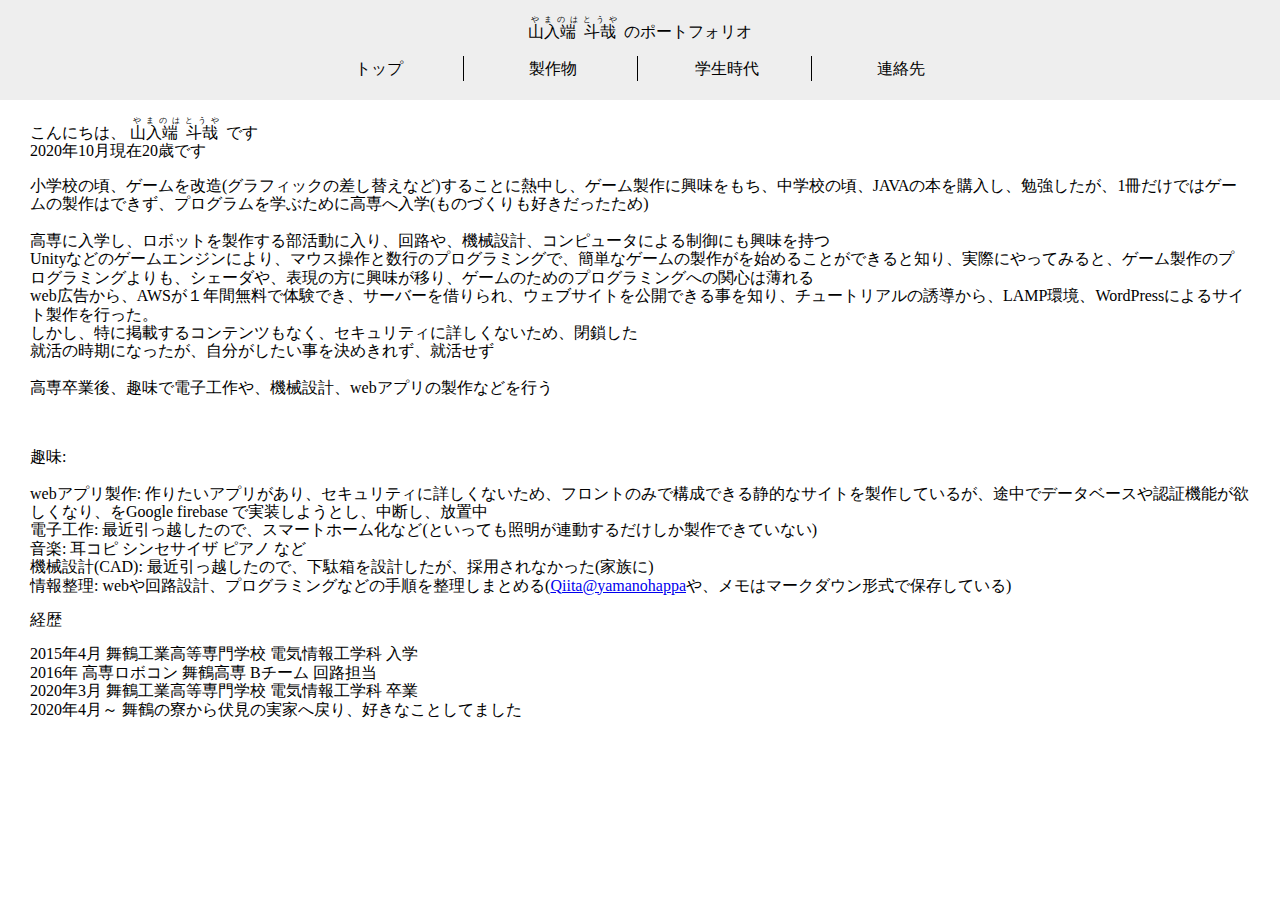
==== index.html @ f9b742e0 "Add files via upload" ====
<!DOCTYPE html>
<html>

<!--------------------------------------------------------------->
<!-- ヘッダ -->
<!--------------------------------------------------------------->

<head>
    <!--文字コード指定-->
    <meta charset="utf-8">
    <!--タイトル-->
    <title>山入端 斗哉のポートフォリオ</title>
    <!--cssファイル読み込み-->
    <link href="css/style.css" rel="stylesheet" type="text/css">
    <link href="css/normalize.css" rel="stylesheet" type="text/css">
    <!--レスポンシブ initial-scale 初期倍率-->
    <!--    <meta name=”viewport” content=”width=device-width,initial-scale=1.0″>-->
</head>

<!--------------------------------------------------------------->
<!-- ボディ -->
<!--------------------------------------------------------------->

<body>
    <div id="header">
        <div class="headertop">
            <ruby>
                <rb>山入端</rb>
                <rt>やまのは</rt>
                <rb>斗哉</rb>
                <rt>とうや</rt>
            </ruby>のポートフォリオ
        </div>
        <!--ヘッダートップ終わり-->

        <div class="nav">
            <div class="container">
                <ul>
                    <li><a href="#header">トップ</a></li>
                    <li><a href="Production.html">製作物</a></li>
                    <li>学生時代</li>
                    <li>連絡先</li>
                </ul>
            </div>
        </div>
        <!--ナビゲーションバー終わり-->
    </div>
    <!--ヘッダー終わり------------------------------------------------------------->
    <div id="main">
        <div class="about">
            <div class="container">
                <p class="about greeting">こんにちは、
                    <ruby>
                        <rb>山入端</rb>
                        <rt>やまのは</rt>
                        <rb>斗哉</rb>
                        <rt>とうや</rt>
                    </ruby>です
                    <br>
                    2020年10月現在20歳です
                </p>
                <p　class="about contents">
                    小学校の頃、ゲームを改造(グラフィックの差し替えなど)することに熱中し、ゲーム製作に興味をもち、中学校の頃、JAVAの本を購入し、勉強したが、1冊だけではゲームの製作はできず、プログラムを学ぶために高専へ入学(ものづくりも好きだったため)
                    <br> <br>
                    高専に入学し、ロボットを製作する部活動に入り、回路や、機械設計、コンピュータによる制御にも興味を持つ
                    <br>
                    Unityなどのゲームエンジンにより、マウス操作と数行のプログラミングで、簡単なゲームの製作がを始めることができると知り、実際にやってみると、ゲーム製作のプログラミングよりも、シェーダや、表現の方に興味が移り、ゲームのためのプログラミングへの関心は薄れる
                    <br>
                    web広告から、AWSが１年間無料で体験でき、サーバーを借りられ、ウェブサイトを公開できる事を知り、チュートリアルの誘導から、LAMP環境、WordPressによるサイト製作を行った。
                    <br>
                    しかし、特に掲載するコンテンツもなく、セキュリティに詳しくないため、閉鎖した
                    <br>
                    就活の時期になったが、自分がしたい事を決めきれず、就活せず
                    <br> <br>
                    高専卒業後、趣味で電子工作や、機械設計、webアプリの製作などを行う
                </p>
                <br>
                <p>趣味:
                    <br>
                    <br>
                    webアプリ製作: 作りたいアプリがあり、セキュリティに詳しくないため、フロントのみで構成できる静的なサイトを製作しているが、途中でデータベースや認証機能が欲しくなり、をGoogle firebase
                    で実装しようとし、中断し、放置中
                    <br>
                    電子工作: 最近引っ越したので、スマートホーム化など(といっても照明が連動するだけしか製作できていない)
                    <br>
                    音楽: 耳コピ シンセサイザ ピアノ など
                    <br>
                    機械設計(CAD): 最近引っ越したので、下駄箱を設計したが、採用されなかった(家族に)
                    <br>
                    情報整理: webや回路設計、プログラミングなどの手順を整理しまとめる(<a
                        href="https://qiita.com/yamanohappa">Qiita@yamanohappa</a>や、メモはマークダウン形式で保存している)
                </p>
            </div>
        </div>
        <!--about終わり------------------------------------------------------------->
        <div class="career">
            <div class="container">
                <p>経歴</p>
                <p>
                    2015年4月 舞鶴工業高等専門学校 電気情報工学科 入学
                    <br>
                    2016年 高専ロボコン 舞鶴高専 Bチーム 回路担当
                    <br>
                    2020年3月 舞鶴工業高等専門学校 電気情報工学科 卒業
                    <br>
                    2020年4月～ 舞鶴の寮から伏見の実家へ戻り、好きなことしてました
                    <br>
                </p>
            </div>
        </div>
        <!--経歴終わり------------------------------------------------------------->
    </div>
    <!--メイン終わり------------------------------------------------------------->

    <div id="footer">

    </div>
    <!--フッター終わり------------------------------------------------------------->

</body>


</html>
<!--メモ-->
<!-- VS code での自動成形は Shift + Alt + F -->
<!--span div spanはインライン　divはブロック(改行が付加)-->
<!-- id class idは重複不可 classは重複可-->
---- css/style.css ----
/***********************************************************************/
/*ヘッダー*/
/***********************************************************************/
#header {
  width: 100%;
  padding: 0;

  position: fixed;

  height: 100px;
  background-color: #eee;
}
#header .headertop {
  padding: 0;
  margin: 15px;
  text-align: center; /*中央よせ*/
}
.nav {
  text-align: center; /*中央よせ*/
}
.nav ul {
  margin: 0;
  padding: 0;
  list-style-type: none; /*リストの●なし*/
}
.nav li {
  display: inline-block; /*横並びのブロック要素*/
  margin: 0;
  padding: 4px;
  text-align: center; /*中央よせ*/
  width: 170px;
  height: 25px;
  box-sizing: border-box;
  position: relative;
  overflow: hidden;
  position: relative;
}
/*ナビゲーションバーのリンクの色を変えない＋下線なし*/
.nav a:link,
a:visited,
a:active {
  color: #000;
  text-decoration: none;
}
/* hoverはマウスが上を通過したとき*/
.nav li:hover {
  opacity: 0.7; /*半透明*/
}
/*メニュー仕切り*/
.nav li::after {
  content: "";
  position: absolute;
  width: 1px;
  height: 25px;
  right: 0;
  top: 0px;
  background: #000;
}
.nav li:last-child::after {
  content: none;
}
/***********************************************************************/
/*メインコンテンツ*/
/***********************************************************************/
.container {
  max-width: 1250px;
  margin: 0 auto;
  padding: 0 30px;
}
#main {
  padding-top: 100px; /*ヘッダの分あける*/
}

.about {
}
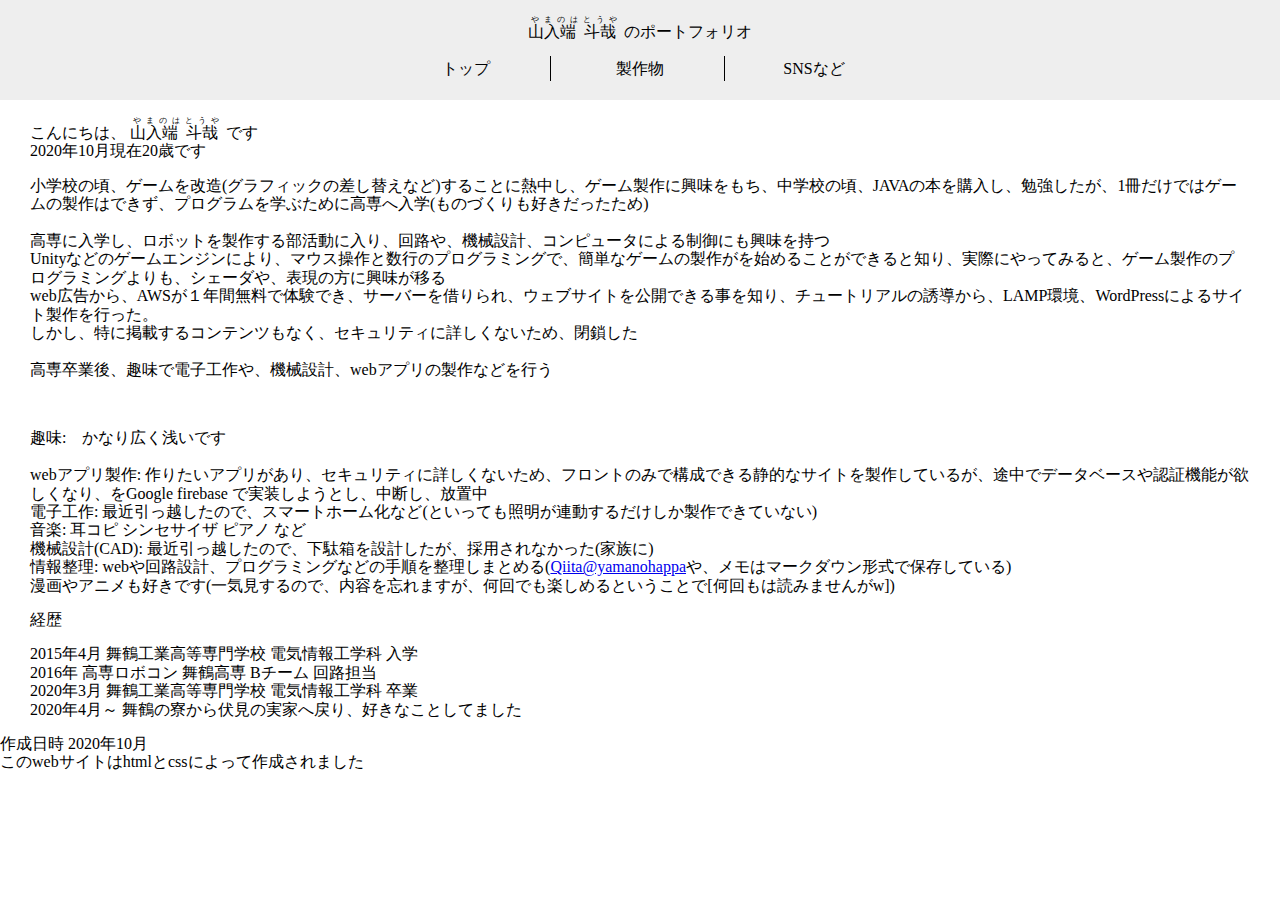
==== commit 29bd3334: "Add files via upload" ====
--- a/index.html
+++ b/index.html
@@ -14,7 +14,7 @@
     <link href="css/style.css" rel="stylesheet" type="text/css">
     <link href="css/normalize.css" rel="stylesheet" type="text/css">
     <!--レスポンシブ initial-scale 初期倍率-->
-    <!--    <meta name=”viewport” content=”width=device-width,initial-scale=1.0″>-->
+    <meta name=”viewport” content=”width=device-width,initial-scale=1.0″>
 </head>
 
 <!--------------------------------------------------------------->
@@ -36,10 +36,9 @@
         <div class="nav">
             <div class="container">
                 <ul>
-                    <li><a href="#header">トップ</a></li>
+                    <li><a href="index.html">トップ</a></li>
                     <li><a href="Production.html">製作物</a></li>
-                    <li>学生時代</li>
-                    <li>連絡先</li>
+                    <li><a href="SNS.html">SNSなど</a></li>
                 </ul>
             </div>
         </div>
@@ -47,72 +46,80 @@
     </div>
     <!--ヘッダー終わり------------------------------------------------------------->
     <div id="main">
-        <div class="about">
-            <div class="container">
-                <p class="about greeting">こんにちは、
-                    <ruby>
-                        <rb>山入端</rb>
-                        <rt>やまのは</rt>
-                        <rb>斗哉</rb>
-                        <rt>とうや</rt>
-                    </ruby>です
+        <div class="article">
+            <div class="about">
+                <div class="container">
+                    <p class="about greeting">こんにちは、
+                        <ruby>
+                            <rb>山入端</rb>
+                            <rt>やまのは</rt>
+                            <rb>斗哉</rb>
+                            <rt>とうや</rt>
+                        </ruby>です
+                        <br>
+                        2020年10月現在20歳です
+                    </p>
+                    <p　class="about contents">
+                        小学校の頃、ゲームを改造(グラフィックの差し替えなど)することに熱中し、ゲーム製作に興味をもち、中学校の頃、JAVAの本を購入し、勉強したが、1冊だけではゲームの製作はできず、プログラムを学ぶために高専へ入学(ものづくりも好きだったため)
+                        <br> <br>
+                        高専に入学し、ロボットを製作する部活動に入り、回路や、機械設計、コンピュータによる制御にも興味を持つ
+                        <br>
+                        Unityなどのゲームエンジンにより、マウス操作と数行のプログラミングで、簡単なゲームの製作がを始めることができると知り、実際にやってみると、ゲーム製作のプログラミングよりも、シェーダや、表現の方に興味が移る
+                        <br>
+                        web広告から、AWSが１年間無料で体験でき、サーバーを借りられ、ウェブサイトを公開できる事を知り、チュートリアルの誘導から、LAMP環境、WordPressによるサイト製作を行った。
+                        <br>
+                        しかし、特に掲載するコンテンツもなく、セキュリティに詳しくないため、閉鎖した
+                        <br> <br>
+                        高専卒業後、趣味で電子工作や、機械設計、webアプリの製作などを行う
+                    </p>
                     <br>
-                    2020年10月現在20歳です
-                </p>
-                <p　class="about contents">
-                    小学校の頃、ゲームを改造(グラフィックの差し替えなど)することに熱中し、ゲーム製作に興味をもち、中学校の頃、JAVAの本を購入し、勉強したが、1冊だけではゲームの製作はできず、プログラムを学ぶために高専へ入学(ものづくりも好きだったため)
-                    <br> <br>
-                    高専に入学し、ロボットを製作する部活動に入り、回路や、機械設計、コンピュータによる制御にも興味を持つ
-                    <br>
-                    Unityなどのゲームエンジンにより、マウス操作と数行のプログラミングで、簡単なゲームの製作がを始めることができると知り、実際にやってみると、ゲーム製作のプログラミングよりも、シェーダや、表現の方に興味が移り、ゲームのためのプログラミングへの関心は薄れる
-                    <br>
-                    web広告から、AWSが１年間無料で体験でき、サーバーを借りられ、ウェブサイトを公開できる事を知り、チュートリアルの誘導から、LAMP環境、WordPressによるサイト製作を行った。
-                    <br>
-                    しかし、特に掲載するコンテンツもなく、セキュリティに詳しくないため、閉鎖した
-                    <br>
-                    就活の時期になったが、自分がしたい事を決めきれず、就活せず
-                    <br> <br>
-                    高専卒業後、趣味で電子工作や、機械設計、webアプリの製作などを行う
-                </p>
-                <br>
-                <p>趣味:
-                    <br>
-                    <br>
-                    webアプリ製作: 作りたいアプリがあり、セキュリティに詳しくないため、フロントのみで構成できる静的なサイトを製作しているが、途中でデータベースや認証機能が欲しくなり、をGoogle firebase
-                    で実装しようとし、中断し、放置中
-                    <br>
-                    電子工作: 最近引っ越したので、スマートホーム化など(といっても照明が連動するだけしか製作できていない)
-                    <br>
-                    音楽: 耳コピ シンセサイザ ピアノ など
-                    <br>
-                    機械設計(CAD): 最近引っ越したので、下駄箱を設計したが、採用されなかった(家族に)
-                    <br>
-                    情報整理: webや回路設計、プログラミングなどの手順を整理しまとめる(<a
-                        href="https://qiita.com/yamanohappa">Qiita@yamanohappa</a>や、メモはマークダウン形式で保存している)
-                </p>
+                    <p>趣味:　かなり広く浅いです
+                        <br>
+                        <br>
+                        webアプリ製作: 作りたいアプリがあり、セキュリティに詳しくないため、フロントのみで構成できる静的なサイトを製作しているが、途中でデータベースや認証機能が欲しくなり、をGoogle
+                        firebase
+                        で実装しようとし、中断し、放置中
+                        <br>
+                        電子工作: 最近引っ越したので、スマートホーム化など(といっても照明が連動するだけしか製作できていない)
+                        <br>
+                        音楽: 耳コピ シンセサイザ ピアノ など
+                        <br>
+                        機械設計(CAD): 最近引っ越したので、下駄箱を設計したが、採用されなかった(家族に)
+                        <br>
+                        情報整理: webや回路設計、プログラミングなどの手順を整理しまとめる(<a
+                            href="https://qiita.com/yamanohappa">Qiita@yamanohappa</a>や、メモはマークダウン形式で保存している)
+                        <br>
+                        漫画やアニメも好きです(一気見するので、内容を忘れますが、何回でも楽しめるということで[何回もは読みませんがw])
+
+                    </p>
+                </div>
             </div>
+            <!--about終わり------------------------------------------------------------->
+            <div class="career">
+                <div class="container">
+                    <p>経歴</p>
+                    <p>
+                        2015年4月 舞鶴工業高等専門学校 電気情報工学科 入学
+                        <br>
+                        2016年 高専ロボコン 舞鶴高専 Bチーム 回路担当
+                        <br>
+                        2020年3月 舞鶴工業高等専門学校 電気情報工学科 卒業
+                        <br>
+                        2020年4月～ 舞鶴の寮から伏見の実家へ戻り、好きなことしてました
+                        <br>
+                    </p>
+                </div>
+            </div>
+            <!--経歴終わり------------------------------------------------------------->
         </div>
-        <!--about終わり------------------------------------------------------------->
-        <div class="career">
-            <div class="container">
-                <p>経歴</p>
-                <p>
-                    2015年4月 舞鶴工業高等専門学校 電気情報工学科 入学
-                    <br>
-                    2016年 高専ロボコン 舞鶴高専 Bチーム 回路担当
-                    <br>
-                    2020年3月 舞鶴工業高等専門学校 電気情報工学科 卒業
-                    <br>
-                    2020年4月～ 舞鶴の寮から伏見の実家へ戻り、好きなことしてました
-                    <br>
-                </p>
-            </div>
-        </div>
-        <!--経歴終わり------------------------------------------------------------->
     </div>
     <!--メイン終わり------------------------------------------------------------->
 
     <div id="footer">
+        <p>作成日時 2020年10月
+            <br>
+            このwebサイトはhtmlとcssによって作成されました
+        </p>
 
     </div>
     <!--フッター終わり------------------------------------------------------------->
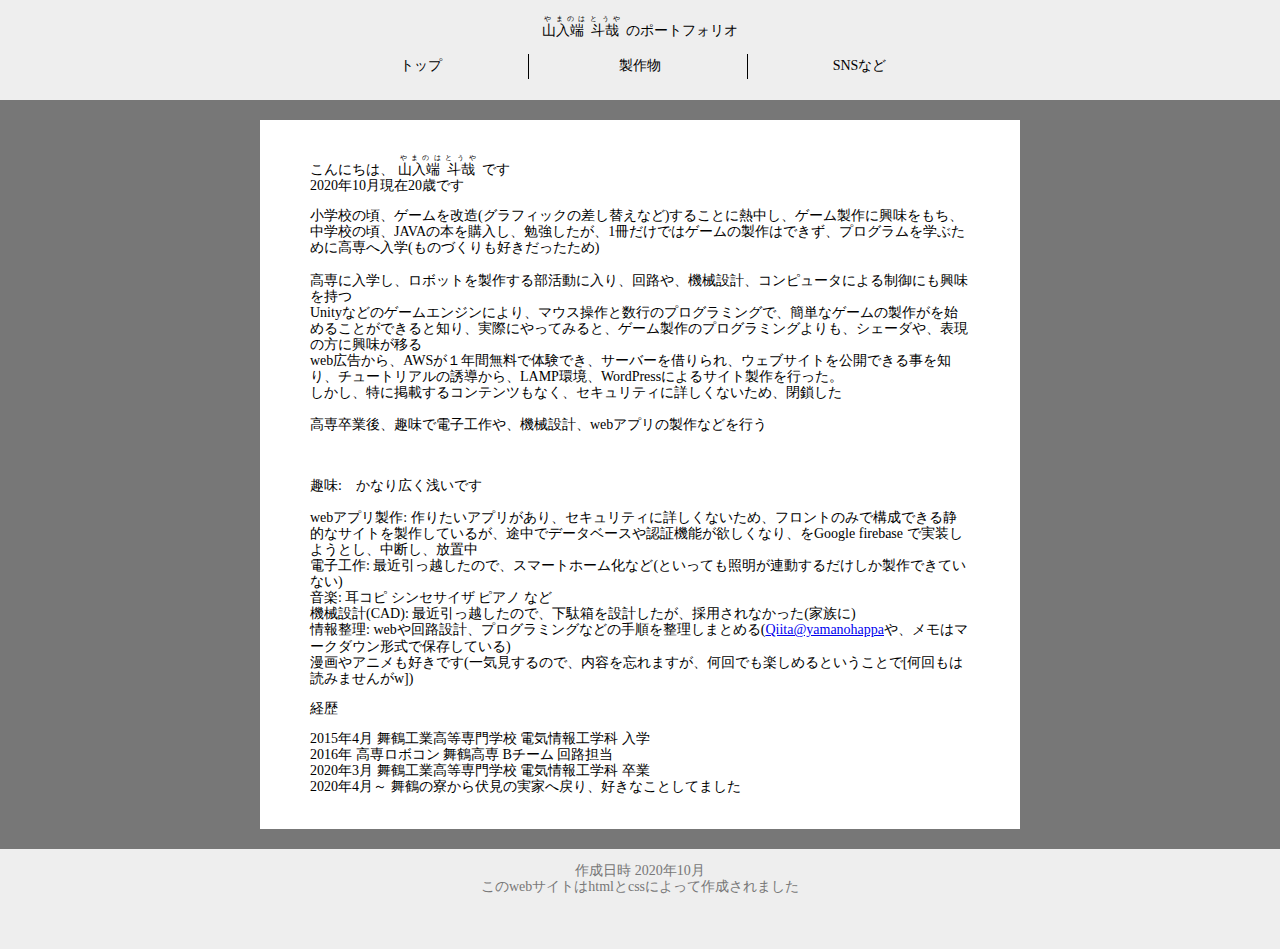
==== commit 69629e3b: "Add files via upload" ====
--- a/index.html
+++ b/index.html
@@ -10,11 +10,12 @@
     <meta charset="utf-8">
     <!--タイトル-->
     <title>山入端 斗哉のポートフォリオ</title>
+    <!--レスポンシブ initial-scale 初期倍率-->
+    <meta name="viewport" content="width=device-width, initial-scale=1">
     <!--cssファイル読み込み-->
     <link href="css/style.css" rel="stylesheet" type="text/css">
     <link href="css/normalize.css" rel="stylesheet" type="text/css">
-    <!--レスポンシブ initial-scale 初期倍率-->
-    <meta name=”viewport” content=”width=device-width,initial-scale=1.0″>
+
 </head>
 
 <!--------------------------------------------------------------->
--- a/css/style.css
+++ b/css/style.css
@@ -1,14 +1,33 @@
+html {
+  font-size: 62.5%;
+  color: #000000;
+}
+@media screen and(max-width: 560px) {
+  html {
+    font-size: 2.66vw; /* 10/375*100 */
+  }
+}
+body {
+  font-size: 1.4rem; /* basic size 14px */
+
+  position: relative; /*子が絶対での位置指定を行う場合、親はstatic以外である必要あり*/
+  min-height: 100vh;
+  /*  ;
+*/
+}
 /***********************************************************************/
 /*ヘッダー*/
 /***********************************************************************/
 #header {
+  z-index: 1; /*手前に*/
+
   width: 100%;
   padding: 0;
 
   position: fixed;
 
   height: 100px;
-  background-color: #eee;
+  background-color: #eeeeee;
 }
 #header .headertop {
   padding: 0;
@@ -28,7 +47,7 @@
   margin: 0;
   padding: 4px;
   text-align: center; /*中央よせ*/
-  width: 170px;
+  width: 30%;
   height: 25px;
   box-sizing: border-box;
   position: relative;
@@ -39,7 +58,7 @@
 .nav a:link,
 a:visited,
 a:active {
-  color: #000;
+  color: #000000;
   text-decoration: none;
 }
 /* hoverはマウスが上を通過したとき*/
@@ -54,7 +73,7 @@
   height: 25px;
   right: 0;
   top: 0px;
-  background: #000;
+  background: #000000;
 }
 .nav li:last-child::after {
   content: none;
@@ -62,14 +81,94 @@
 /***********************************************************************/
 /*メインコンテンツ*/
 /***********************************************************************/
+#main {
+  padding-top: 100px; /*ヘッダの分あける*/
+  padding-bottom: 100px;
+  background-color: #777777;
+  min-height: calc(100vh - 200px);
+}
+/*コンテンツを記述する板*/
+.article {
+  max-width: 720px;
+  margin: 20px auto; /*ブロック要素を中央よせ*/
+  padding: 20px;
+  background-color: #ffffff;
+}
+
 .container {
-  max-width: 1250px;
+  max-width: 720px;
   margin: 0 auto;
   padding: 0 30px;
-}
-#main {
-  padding-top: 100px; /*ヘッダの分あける*/
 }
 
 .about {
 }
+
+/*リフレックスボックス　https://chot.design/responsive-web-design-coding/ebf4d2aba6ad/*/
+.box {
+  display: flex;
+  flex-wrap: wrap;
+  justify-content: center;
+  margin: 0 auto;
+  padding-top: 50px;
+  padding-right: 20px;
+  padding-bottom: 50px;
+  padding-left: 20px;
+  max-width: 1280px;
+}
+.box-item {
+  padding-right: 5px;
+  padding-left: 5px;
+  width: 300px;
+}
+.box-item-thum {
+  width: 100%;
+}
+.box-item-thum img {
+  width: 100%;
+}
+.box-item-title {
+  padding-top: 10px;
+  padding-bottom: 30px;
+  font-size: 16px;
+}
+/*リフレックスボックス　終わり*/
+
+video {
+  width: 100%;
+  max-width: 720px;
+  height: auto;
+}
+
+.youtube {
+  width: 100%;
+  height: 0;
+  position: relative;
+  padding-bottom: 56.25%;
+}
+.youtube iframe {
+  position: absolute;
+  width: 100%;
+  height: 100%;
+  left: 0;
+  right: 0;
+  top: 0;
+  bottom: 0;
+}
+/***********************************************************************/
+/*フッター*/
+/***********************************************************************/
+#footer {
+  color: #777777;
+  background-color: #eeeeee;
+  width: 100%;
+  height: 100px;
+  text-align: center;
+  position: absolute; /*←絶対位置（親基準）*/
+  bottom: 0; /*下に固定*/
+}
+
+/*以下メモ*/
+/* .はクラス #はid */
+/* vw vh ビューポート基準の単位*/
+/* margin auto で中央よせ*/
